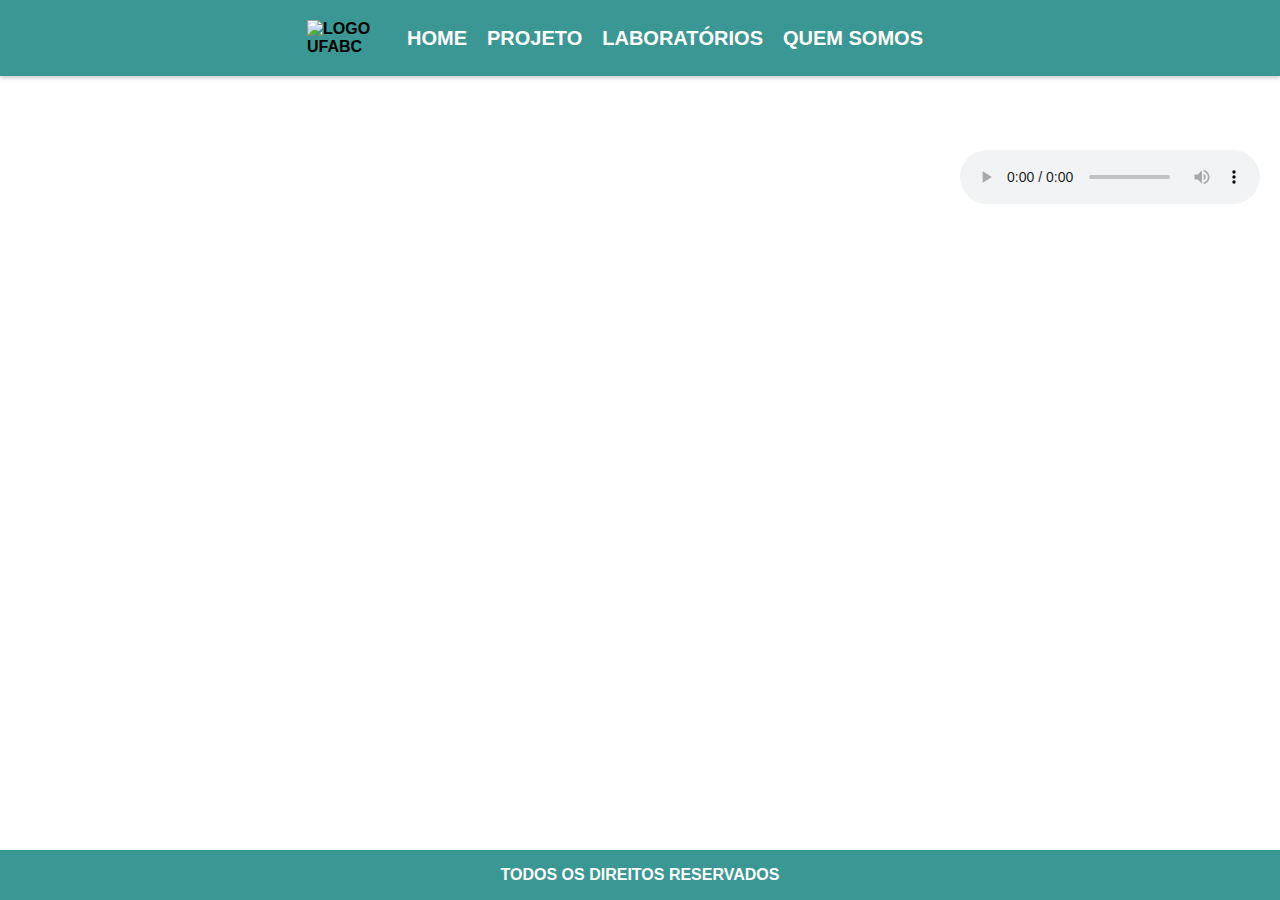
==== index.html @ 557d1eb7 "Update index.html" ====
<!DOCTYPE html>
<html>
<head>
    <style>
        body {
            font-family: Arial, sans-serif;
            background-image: url('https://github.com/AndreMarques2002/CSM/blob/main/Capa.png');
            background-size: cover;
            text-transform: uppercase;
            font-weight: bold;
            margin: 0;
            padding: 0;
        }
        .header {
            position: sticky;
            top: 0;
            display: flex;
            justify-content: center;
            align-items: center;
            background-color: #3a9793; 
            padding: 20px;
            box-shadow: 0 2px 4px 0 rgba(0,0,0,0.2);
            z-index: 1;
        }
        .logo {
            width: 100px;
            margin-left: -50px;
        }
        .menu {
            display: flex;
            gap: 20px;
        }
        .menu-item {
            text-decoration: none;
            color: white;
            font-size: 20px;
        }
        .menu-item:hover {
            color: #006400;
        }
        .footer {
            position: fixed; 
            bottom: 0; 
            width: 100%; 
            justify-content: center; 
            background-color: #3a9793; 
            text-align: center; 
            color: white; 
        }
        .audio-player {
            position: absolute; 
            top: 150px; 
            right: 20px; 
        }
        .title {
           text-align:center; 
           margin-top :20px; 
           color:white; 
       }
       .section {
           margin :20px; 
           color:white; 
       }
       /* Estilos para o menu suspenso */
       .dropdown {
           position:relative; 
           display:inline-block; 
       }
       .dropdown-content {
           display:none; 
           position:absolute; 
           min-width :160px; 
           box-shadow :0px 8px 16px 0px rgba(0,0,0,0.2); 
           z-index :1; 
           background-color :#3a9793; /* Cor de fundo igual ao do header */
       }
       .dropdown-content a {
           color:white; /* Cor da fonte branca */
           padding :12px 16px; 
           text-decoration :none; 
           display:block; 
       }
       .dropdown-content a:hover {
           color :#006400; /* Cor verde escuro quando o cursor passa por cima */
       }
       .dropdown:hover .dropdown-content {
           display:block; 
       }
       /* Estilo para o parágrafo com texto normal */
       .normal-text {
           text-transform:none; /* Remove a transformação de texto em maiúsculas */
       }
    </style>
    <title>HOME</title>
    <link rel="icon" href="https://github.com/AndreMarques2002/CSM/blob/main/Capa.png">
</head>
<body>
    <div class="header">
        <img src="https://github.com/AndreMarques2002/CSM/blob/main/ufabc_logo.png" alt="Logo UFABC" class="logo">
        <div class="menu">
           <a href="index.html" class="menu-item">Home</a>
           <a href="projeto.html" class="menu-item">Projeto</a>
           <div class="dropdown">
               <a class="menu-item">Laboratórios</a>
               <div class="dropdown-content">
                   <a href="lab_1.html">Lab 1</a>
                   <a href="#">Lab 2</a>
                   <a href="#">Lab 3</a>
                   <a href="#">Lab 4</a>
                   <a href="#">Lab 5</a>
                   <a href="#">Lab 6</a>
               </div>
           </div>
           <a href="quem_somos.html" class="menu-item">Quem Somos</a>
       </div>
   </div>
   <div class="audio-player">
       <audio controls>
           <source src="audio-description.mp3" type="audio/mpeg">
               Seu navegador não suporta o elemento de áudio.
       </audio>
   </div>
   <h1 class="title">HOME</h1> 

   <div class="section">
       <h2>Bem vindo(a) à página Codificação de Sinais Multimídia!</h2>
       <!-- Adicionada a classe 'normal-text' ao parágrafo -->
       <p class="normal-text">Esta página foi criada para a disciplina Codificação de Sinais Multimídia do curso de Engenharia de Informção da Universidade Federal do ABC.</p>

       <p class="normal-text">Semanalemnte, serão adicionadas páginas e conteúdos referentes às atividades de laboratório. O site dispõe de áudidescrição para que todos possam acessá-lo.</p>


   </div>

   <div class="footer">
       <p>Todos os direitos reservados</p>
   </div>
</body>
</html>
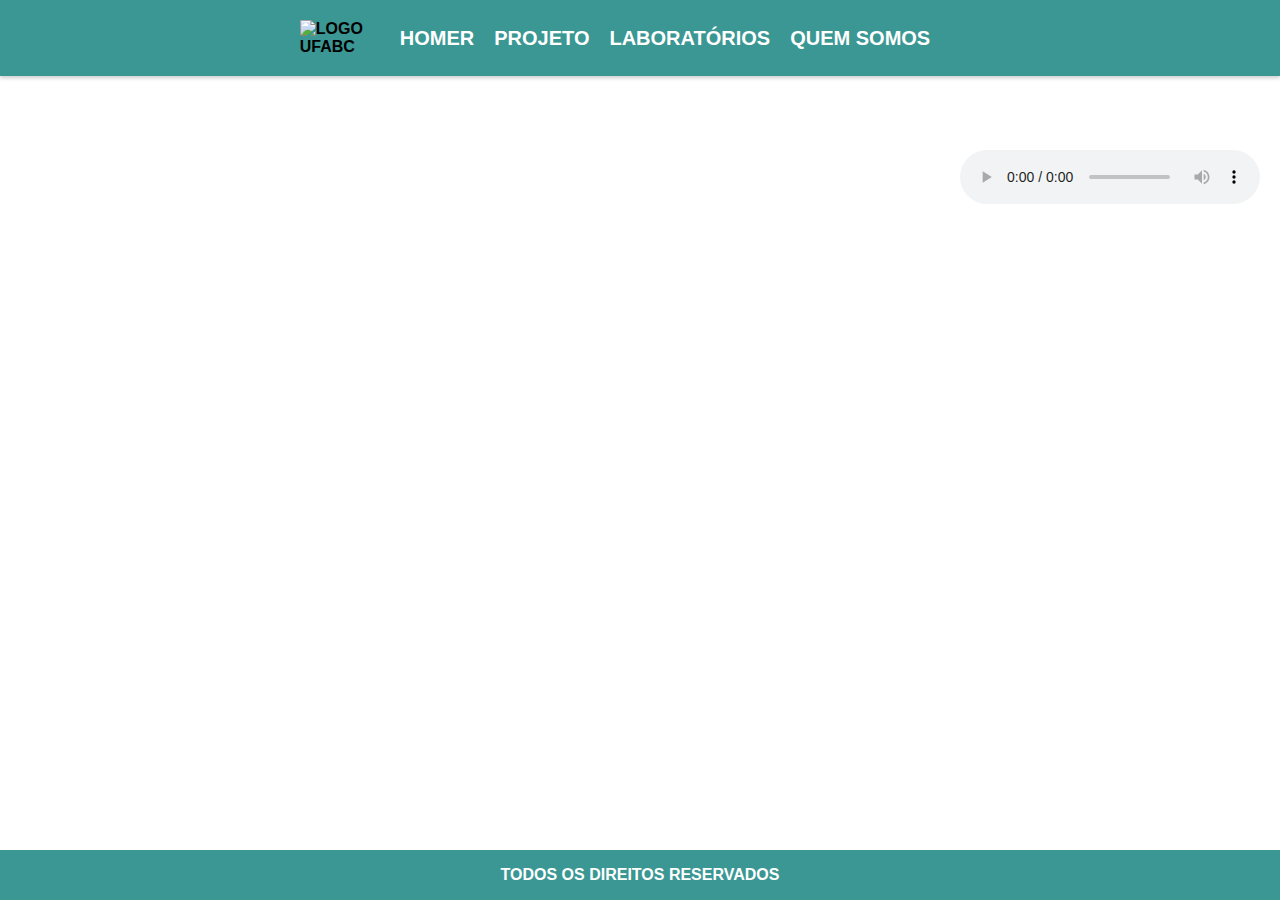
==== commit b67d9157: "Update index.html" ====
--- a/index.html
+++ b/index.html
@@ -4,7 +4,7 @@
     <style>
         body {
             font-family: Arial, sans-serif;
-            background-image: url('https://github.com/AndreMarques2002/CSM/blob/main/Capa.png');
+            background-image: url('https://github.com/AndreMarques2002/CSM/blob/main/ufabc_logo.png');
             background-size: cover;
             text-transform: uppercase;
             font-weight: bold;
@@ -92,13 +92,13 @@
        }
     </style>
     <title>HOME</title>
-    <link rel="icon" href="https://github.com/AndreMarques2002/CSM/blob/main/Capa.png">
+    <link rel="icon" href="https://github.com/AndreMarques2002/CSM/blob/main/ufabc_logo.png">
 </head>
 <body>
     <div class="header">
         <img src="https://github.com/AndreMarques2002/CSM/blob/main/ufabc_logo.png" alt="Logo UFABC" class="logo">
         <div class="menu">
-           <a href="index.html" class="menu-item">Home</a>
+           <a href="index.html" class="menu-item">Homer</a>
            <a href="projeto.html" class="menu-item">Projeto</a>
            <div class="dropdown">
                <a class="menu-item">Laboratórios</a>
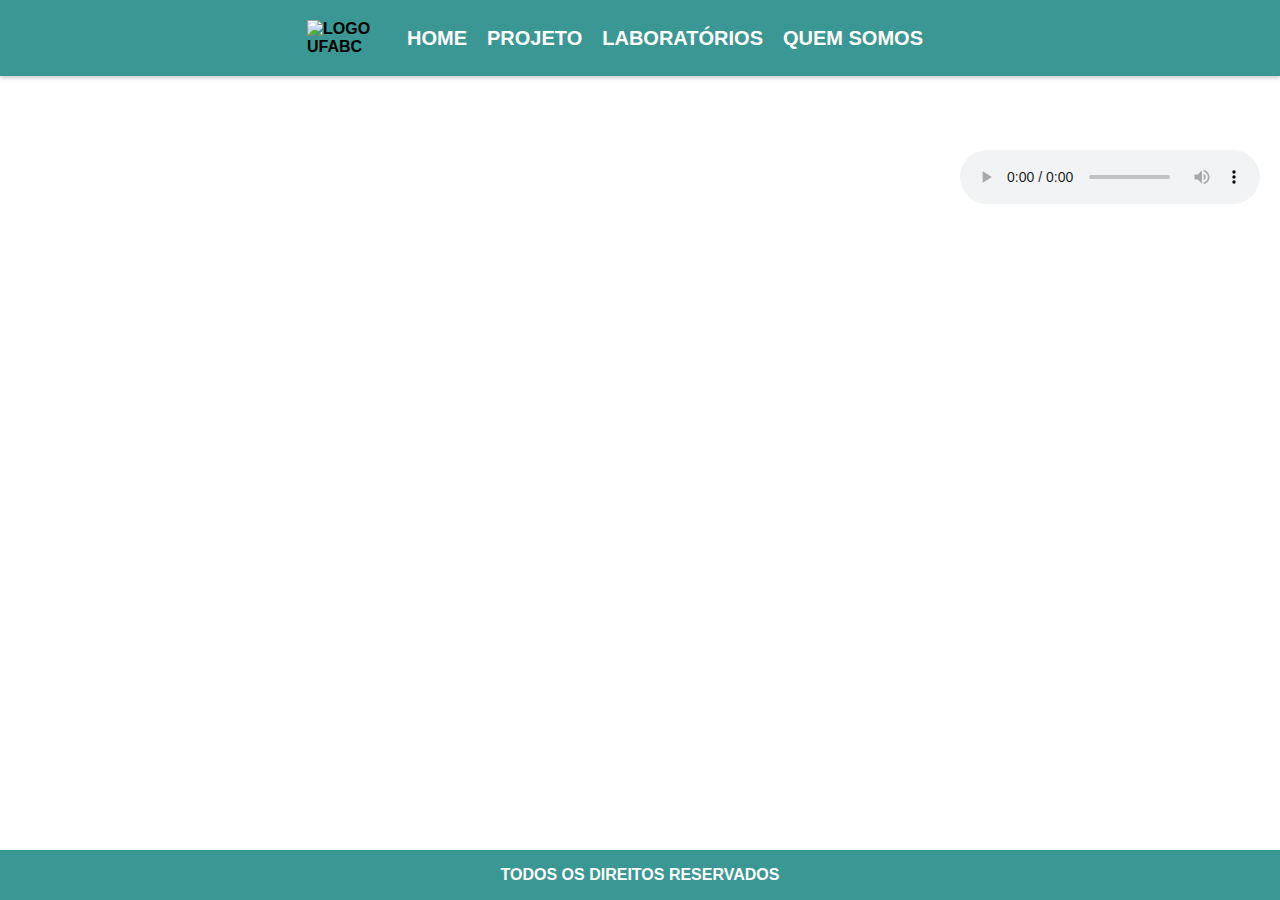
==== commit 053dfcfc: "Update index.html" ====
--- a/index.html
+++ b/index.html
@@ -4,7 +4,7 @@
     <style>
         body {
             font-family: Arial, sans-serif;
-            background-image: url('https://github.com/AndreMarques2002/CSM/blob/main/ufabc_logo.png');
+            background-image: url('https://raw.githubusercontent.com/AndreMarques2002/CSM/main/Capa.png');
             background-size: cover;
             text-transform: uppercase;
             font-weight: bold;
@@ -92,13 +92,13 @@
        }
     </style>
     <title>HOME</title>
-    <link rel="icon" href="https://github.com/AndreMarques2002/CSM/blob/main/ufabc_logo.png">
+    <link rel="icon" href="https://raw.githubusercontent.com/AndreMarques2002/CSM/main/ufabc_logo.png">
 </head>
 <body>
     <div class="header">
-        <img src="https://github.com/AndreMarques2002/CSM/blob/main/ufabc_logo.png" alt="Logo UFABC" class="logo">
+        <img src="https://raw.githubusercontent.com/AndreMarques2002/CSM/main/ufabc_logo.png" alt="Logo UFABC" class="logo">
         <div class="menu">
-           <a href="index.html" class="menu-item">Homer</a>
+           <a href="index.html" class="menu-item">Home</a>
            <a href="projeto.html" class="menu-item">Projeto</a>
            <div class="dropdown">
                <a class="menu-item">Laboratórios</a>
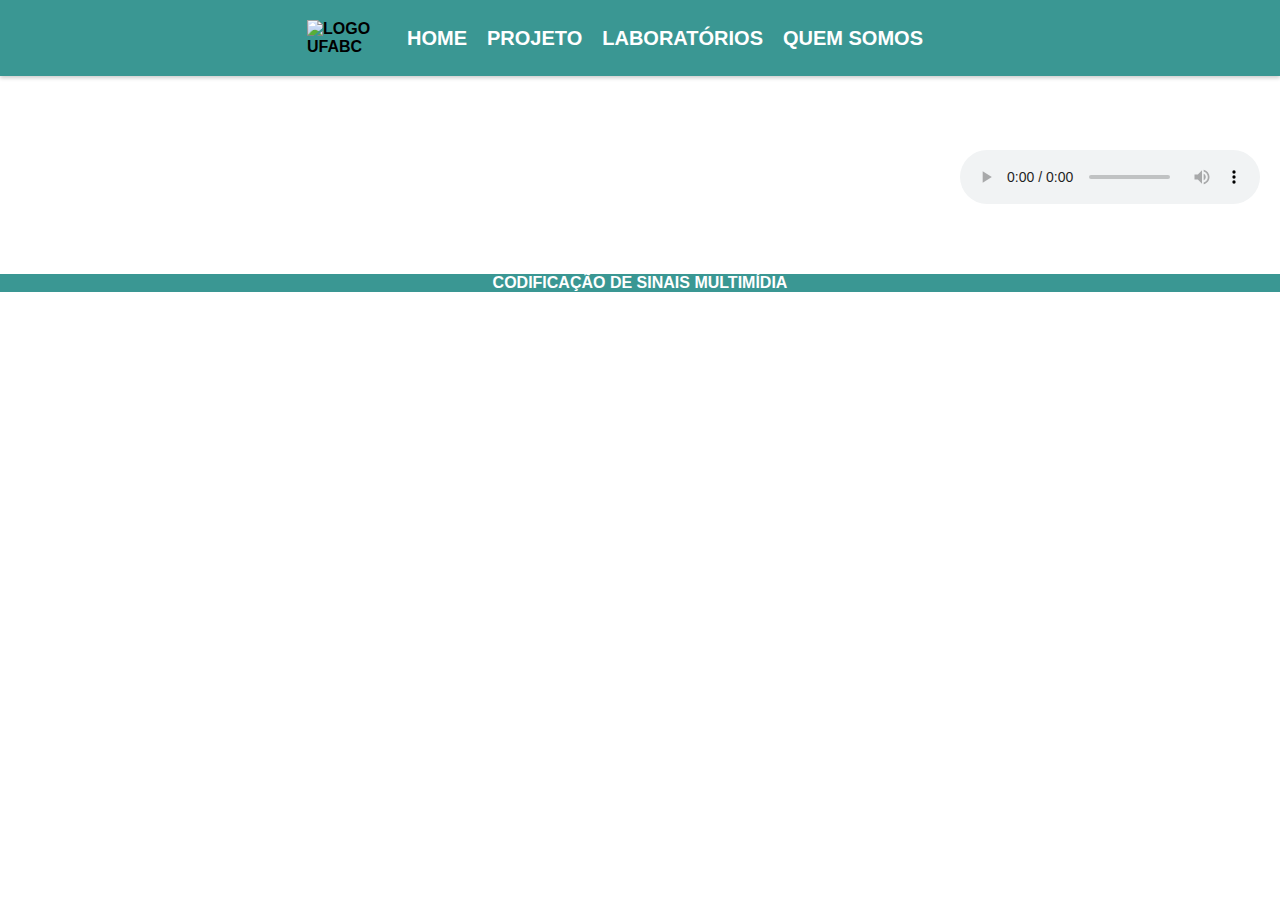
==== commit fc122963: "Update index.html" ====
--- a/index.html
+++ b/index.html
@@ -39,8 +39,6 @@
             color: #006400;
         }
         .footer {
-            position: fixed; 
-            bottom: 0; 
             width: 100%; 
             justify-content: center; 
             background-color: #3a9793; 
@@ -103,12 +101,12 @@
            <div class="dropdown">
                <a class="menu-item">Laboratórios</a>
                <div class="dropdown-content">
-                   <a href="lab_1.html">Lab 1</a>
-                   <a href="#">Lab 2</a>
-                   <a href="#">Lab 3</a>
+                   <a href="lab_2.html">Lab 2</a>
+                   <a href="lab_3.html">Lab 3</a>
                    <a href="#">Lab 4</a>
                    <a href="#">Lab 5</a>
                    <a href="#">Lab 6</a>
+                   <a href="#">Lab 7</a>
                </div>
            </div>
            <a href="quem_somos.html" class="menu-item">Quem Somos</a>
@@ -116,7 +114,7 @@
    </div>
    <div class="audio-player">
        <audio controls>
-           <source src="audio-description.mp3" type="audio/mpeg">
+           <source src="https://raw.githubusercontent.com/AndreMarques2002/CSM/main/index_audio.mp3" type="audio/mpeg">
                Seu navegador não suporta o elemento de áudio.
        </audio>
    </div>
@@ -125,7 +123,7 @@
    <div class="section">
        <h2>Bem vindo(a) à página Codificação de Sinais Multimídia!</h2>
        <!-- Adicionada a classe 'normal-text' ao parágrafo -->
-       <p class="normal-text">Esta página foi criada para a disciplina Codificação de Sinais Multimídia do curso de Engenharia de Informção da Universidade Federal do ABC.</p>
+       <p class="normal-text">Esta página foi criada para a disciplina Codificação de Sinais Multimídia do curso de Engenharia de Informação da Universidade Federal do ABC.</p>
 
        <p class="normal-text">Semanalemnte, serão adicionadas páginas e conteúdos referentes às atividades de laboratório. O site dispõe de áudidescrição para que todos possam acessá-lo.</p>
 
@@ -133,7 +131,7 @@
    </div>
 
    <div class="footer">
-       <p>Todos os direitos reservados</p>
+       <p>CODIFICAÇÃO DE SINAIS MULTIMÍDIA</p>
    </div>
 </body>
 </html>
